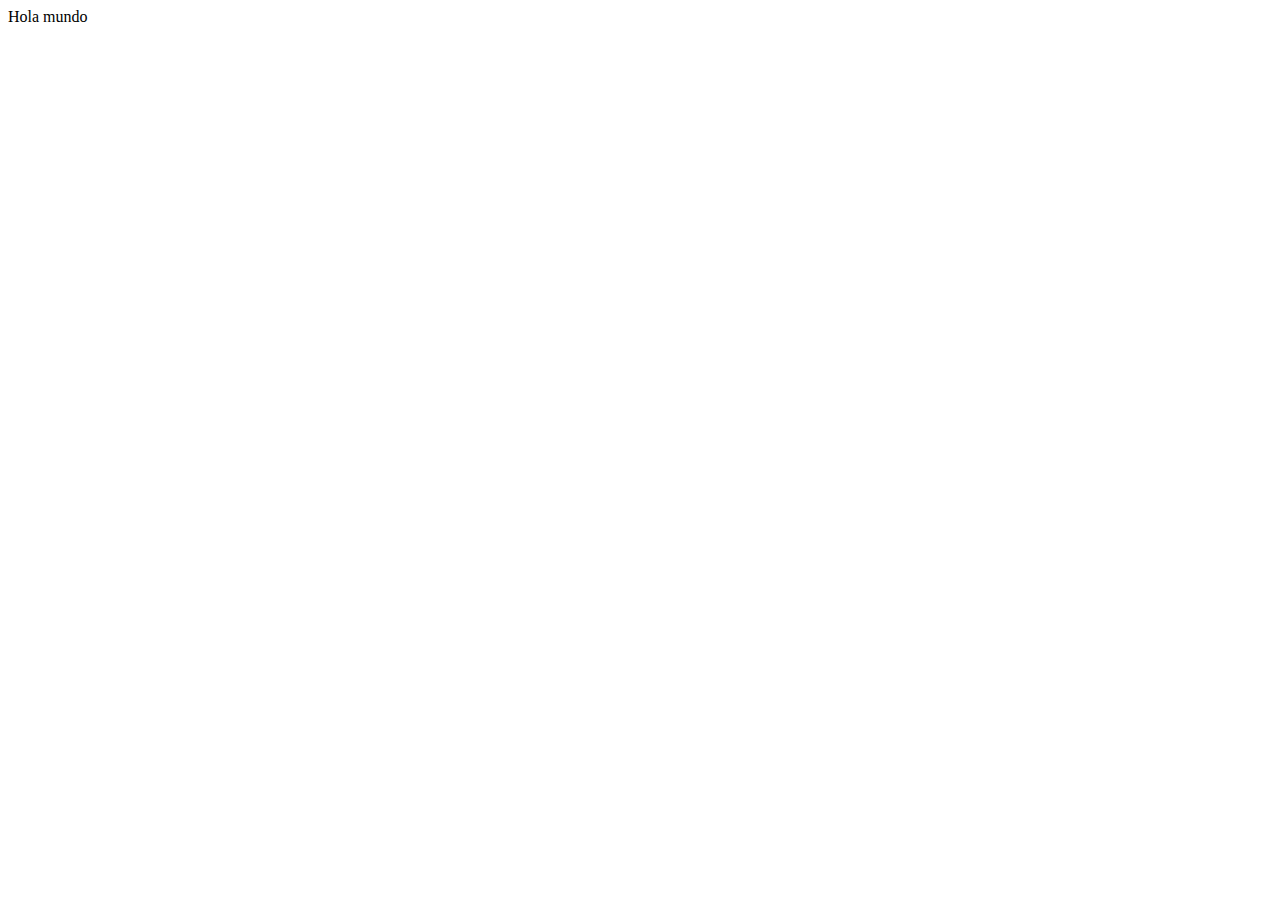
==== login.html @ e2111be0 "Versión 1: Primer commit del proyecto final, del módulo 1" ====
<!DOCTYPE html>
<html lang="en">
<head>
    <meta charset="UTF-8">
    <meta http-equiv="X-UA-Compatible" content="IE=edge">
    <meta name="viewport" content="width=device-width, initial-scale=1.0">
    <title>Document</title>
</head>
<body>
    Hola mundo
</body>
</html>
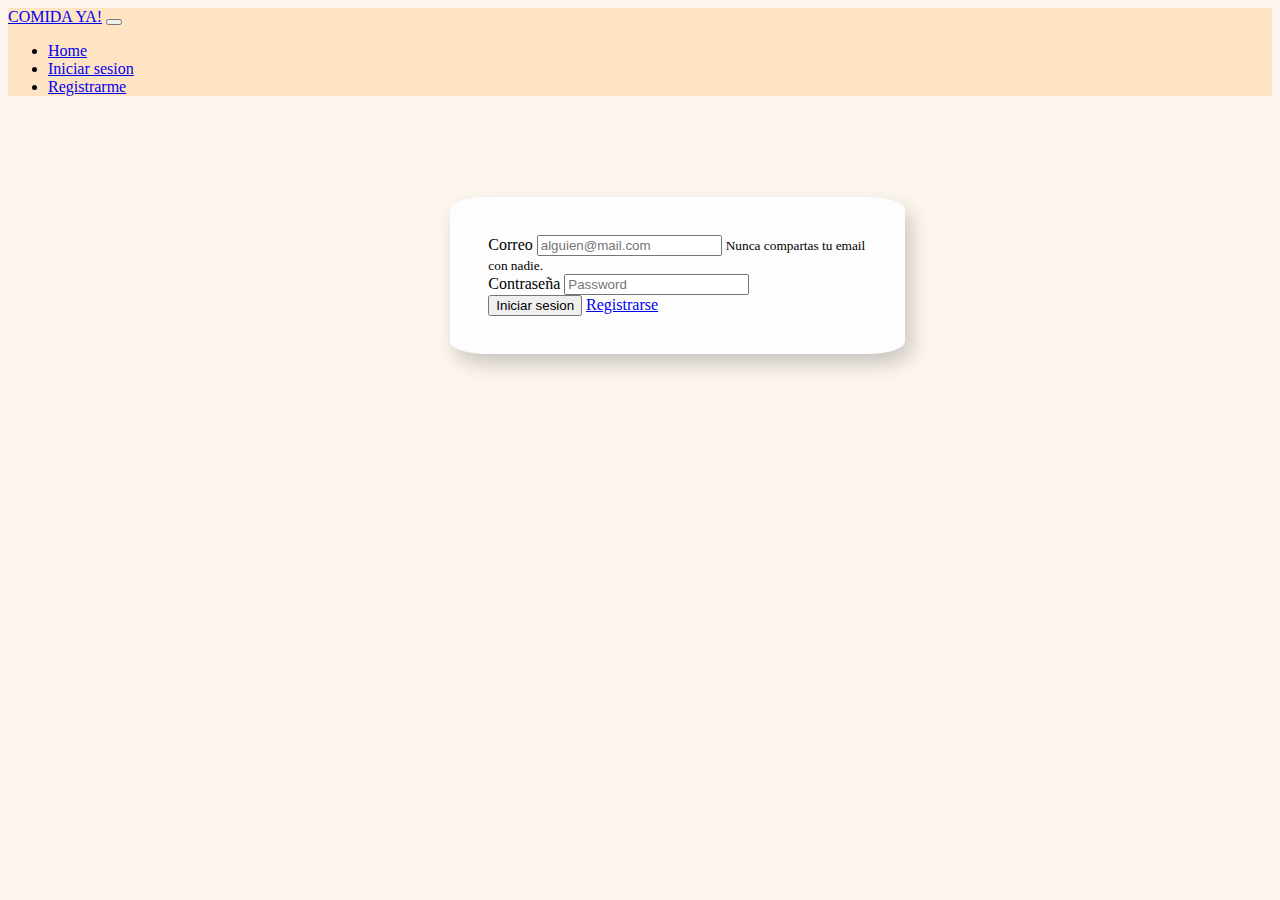
==== commit c351ac67: "Versión 3: Cambios en el diseño" ====
--- a/login.html
+++ b/login.html
@@ -4,9 +4,68 @@
     <meta charset="UTF-8">
     <meta http-equiv="X-UA-Compatible" content="IE=edge">
     <meta name="viewport" content="width=device-width, initial-scale=1.0">
-    <title>Document</title>
+    <!-- Mis hojas de estilos -->
+    <link rel="stylesheet" href="./login.css">
+    <link rel="stylesheet" href="./barraNavegacion.css">
+
+    <!-- LINK DE BOOSTRAP -->
+    <link rel="stylesheet" href="https://cdn.jsdelivr.net/npm/bootstrap@4.6.2/dist/css/bootstrap.min.css" integrity="sha384-xOolHFLEh07PJGoPkLv1IbcEPTNtaed2xpHsD9ESMhqIYd0nLMwNLD69Npy4HI+N" crossorigin="anonymous">
+
+    <title>Registro</title>
 </head>
 <body>
-    Hola mundo
+    <header>
+        <!-- BARRA DE NAVEGACIÓN (PARTE SUPERIOR PÁGINA) -->
+        <nav class="navbar navbar-expand-lg navbar-light bg-light text-center barra">
+            <a class="navbar-brand" href="#">COMIDA YA!</a>
+            <button class="navbar-toggler" type="button" data-toggle="collapse" data-target="#navbarNav" aria-controls="navbarNav" aria-expanded="false" aria-label="Toggle navigation">
+                <span class="navbar-toggler-icon"></span>
+            </button>
+            <div class="collapse navbar-collapse" id="navbarNav">
+                <ul class="navbar-nav">
+                    <li class="nav-item">
+                        <a class="nav-link" href="./index.html">Home</a>
+                    </li>
+                    <li class="nav-item">
+                        <a class="nav-link active" href="./login.html">Iniciar sesion</a>
+                    </li>
+                    <li class="nav-item">
+                        <a class="nav-link" href="./registro.html">Registrarme</a>
+                    </li>
+                </ul>
+            </div>
+        </nav>
+    </header>
+    <main>
+        <div id="mensaje"></div>
+        <div id="caja-formulario" class="container">  <!-- Este bloque <div> era un <form> solo que el <form> se usa con bases de datos -->
+            <div class="form-group">
+              <label for="correo">Correo</label>
+              <input type="email" class="form-control" id="correo" placeholder="alguien@mail.com">
+              <small id="emailHelp" class="form-text text-muted">Nunca compartas tu email con nadie.</small>
+            </div>
+            <div class="form-group">
+              <label for="clave">Contraseña</label>
+              <input type="password" class="form-control" id="clave" placeholder="Password">
+            </div>
+            
+            <button type="submit" class="btn btn-primary" onclick="iniciarSesion()">Iniciar sesion</button>
+            <a type="button" class="btn btn-primary" href="./registro.html">Registrarse</a>
+        </div>
+
+    </main>
+    <footer></footer>
+
+
+    <!-- Mis scripts -->
+    <script src="./login.js"></script>
+
+    
+    <!--
+        Links de BOOSTRAP
+    -->
+    <script src="https://cdn.jsdelivr.net/npm/jquery@3.5.1/dist/jquery.slim.min.js" integrity="sha384-DfXdz2htPH0lsSSs5nCTpuj/zy4C+OGpamoFVy38MVBnE+IbbVYUew+OrCXaRkfj" crossorigin="anonymous"></script>
+    <script src="https://cdn.jsdelivr.net/npm/popper.js@1.16.1/dist/umd/popper.min.js" integrity="sha384-9/reFTGAW83EW2RDu2S0VKaIzap3H66lZH81PoYlFhbGU+6BZp6G7niu735Sk7lN" crossorigin="anonymous"></script>
+    <script src="https://cdn.jsdelivr.net/npm/bootstrap@4.6.2/dist/js/bootstrap.min.js" integrity="sha384-+sLIOodYLS7CIrQpBjl+C7nPvqq+FbNUBDunl/OZv93DB7Ln/533i8e/mZXLi/P+" crossorigin="anonymous"></script>
 </body>
 </html>--- a/login.css
+++ b/login.css
@@ -0,0 +1,12 @@
+body{
+    background-color: rgb(252, 246, 238);
+}
+div#caja-formulario {
+    width: 30%;
+    background-color: rgb(253, 253, 253);
+    box-shadow: 6px 10px 20px rgba(0, 0, 0, 0.2);
+    border-radius: 8%;
+    padding: 3%;
+    margin-left: 35%;
+    margin-top: 8%;
+}--- a/barraNavegacion.css
+++ b/barraNavegacion.css
@@ -0,0 +1,6 @@
+.barra{
+    background-color: bisque;
+}
+.barra:hover{
+    background-color: rgb(245, 203, 149);
+}
